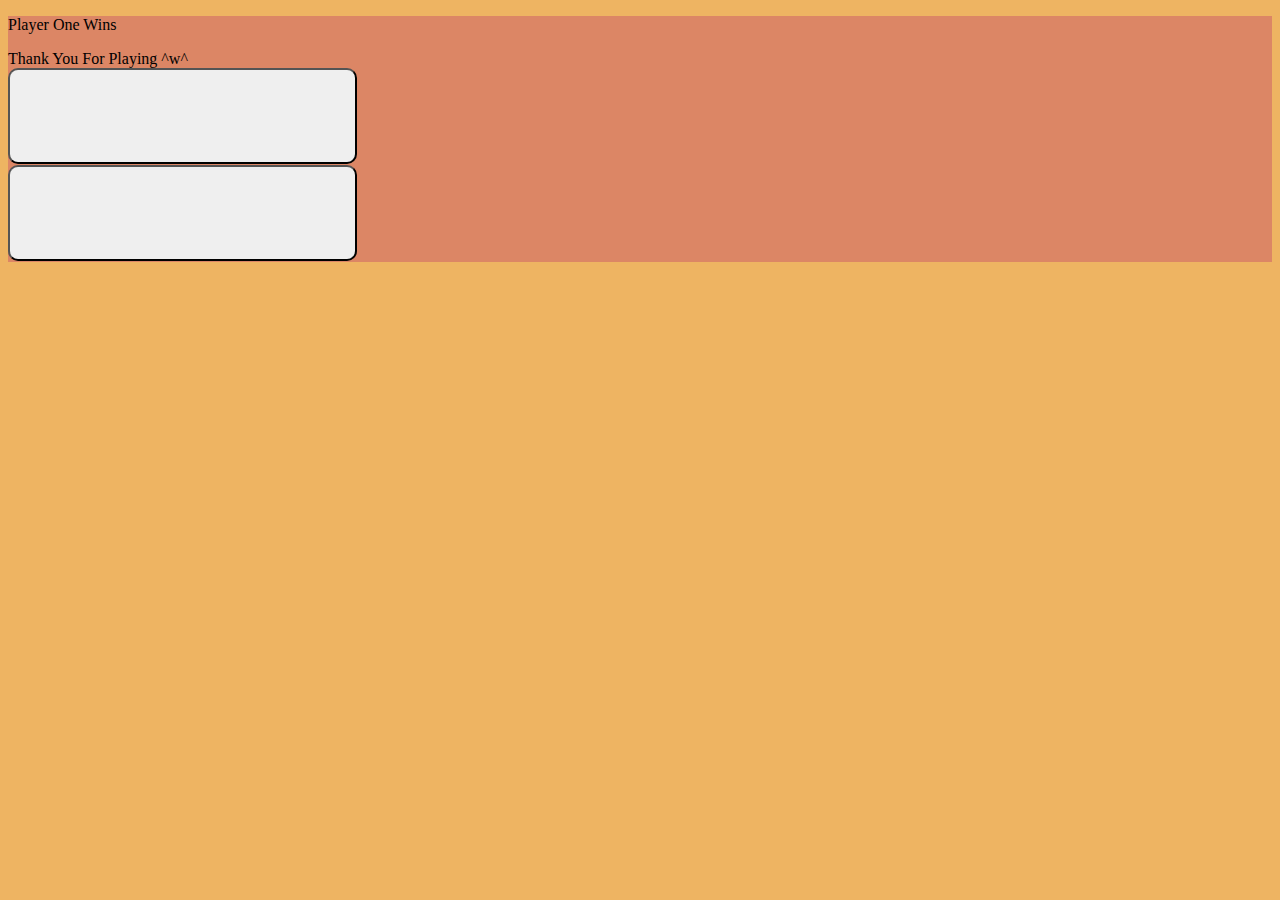
==== pages/pageThree.html @ ed8e5286 "test" ====
<!DOCTYPE html>
<html lang="en">
  <head>
    <meta charset="utf-8" />
    <meta name="viewport" content="width=device-width, initial-scale=1" />
    <title>Page Three</title>
    <link rel="stylesheet" href="../styles/style.css" />
    <link
      href="https://cdn.jsdelivr.net/npm/bootstrap@5.3.2/dist/css/bootstrap.min.css"
      rel="stylesheet"
      integrity="sha384-T3c6CoIi6uLrA9TneNEoa7RxnatzjcDSCmG1MXxSR1GAsXEV/Dwwykc2MPK8M2HN"
      crossorigin="anonymous"
    />
  </head>
  <body class="body">

<!-- StartBody -->
<div class="container d-flex justify-content-evenly align-items-center backgroundNav my-5">
    <div class="row">
      <p>Player One Wins</p>
    </div>
    <div class="row">
      Thank You For Playing ^w^
    </div>

    <div class="row">
      <button style="border-radius: 10px; height: 96px; width: 349px;"></button>
    </div>

    <div class="row">
      <button style="border-radius: 10px; height: 96px; width: 349px;"> </button>
    </div>

</div>

  


  <script src="./scripts/apps.js"></script>
  <script
    src="https://cdn.jsdelivr.net/npm/bootstrap@5.3.2/dist/js/bootstrap.bundle.min.js"
    integrity="sha384-C6RzsynM9kWDrMNeT87bh95OGNyZPhcTNXj1NW7RuBCsyN/o0jlpcV8Qyq46cDfL"
    crossorigin="anonymous"
  ></script>
</body>
</html>
---- styles/style.css ----
.body{
    background-color: #EEB462;
}

.backgroundNav{
    background-color: #DC8665;
}

.TextNav{
    font-family: JustMeAgainDownHere;
    font-size: 120px;
    font-weight: 400px;

}
.TextNavBar{
    font-family: JustMeAgainDownHere;
    font-size: 64px;
    color: #ffff;
}
.bodyTxt{
    font-family: JustMeAgainDownHere;
    font-size: 96px;
    color: black;
}

.buttonTxt{
    font-family: JustMeAgainDownHere;
    font-size: 64px;
    color: black;
}

@font-face{
    font-family: JustMeAgainDownHere;
    src: url(../Fonts/JustMeAgainDownHere-Regular.ttf);
}
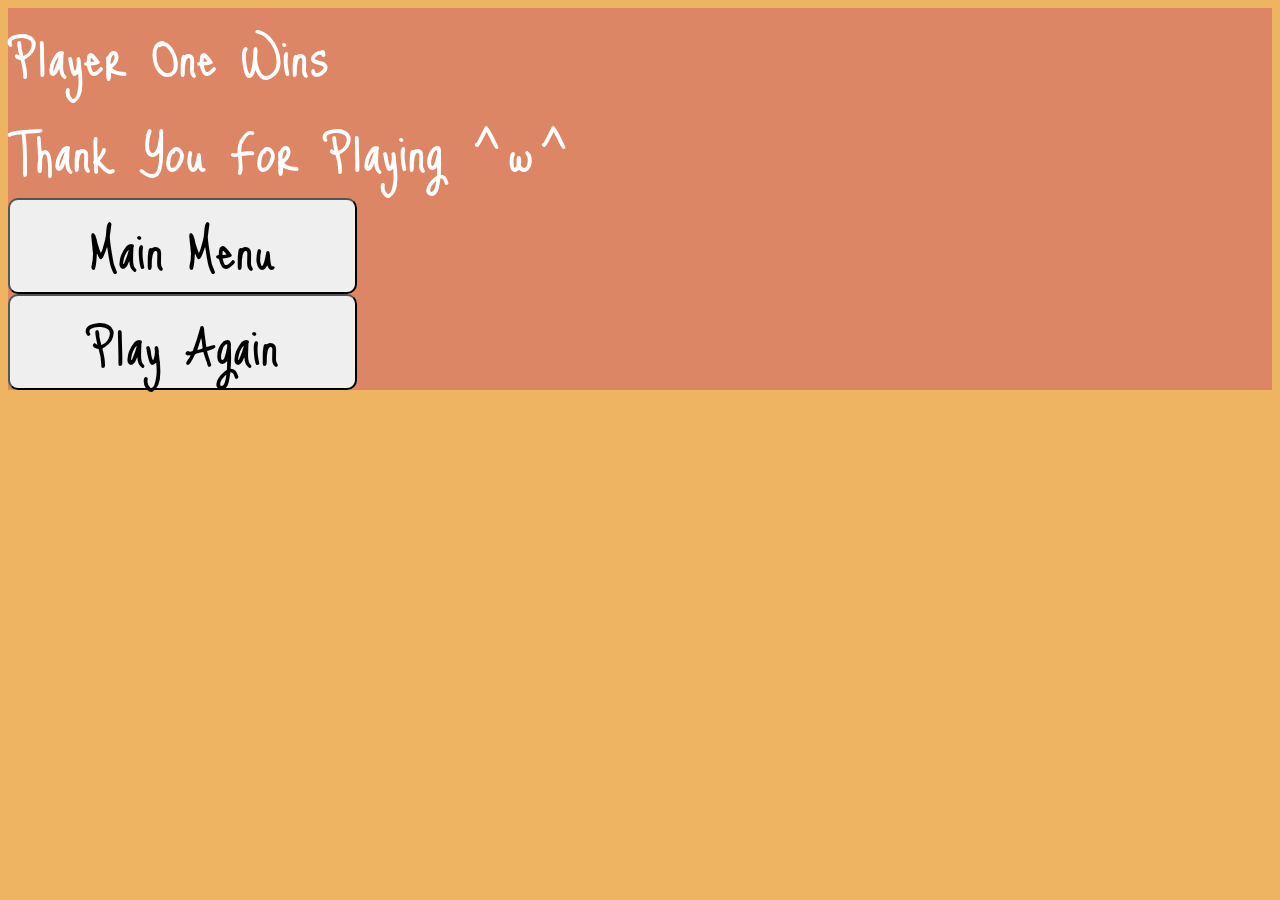
==== commit c269c9b5: "test" ====
--- a/pages/pageThree.html
+++ b/pages/pageThree.html
@@ -15,20 +15,21 @@
   <body class="body">
 
 <!-- StartBody -->
-<div class="container d-flex justify-content-evenly align-items-center backgroundNav my-5">
-    <div class="row">
-      <p>Player One Wins</p>
+<div class="container backgroundNav my-5 p-4">
+    <div class="row my-3 TextNavBar d-flex justify-content-center">
+      Player One Wins
     </div>
-    <div class="row">
+    
+    <div class="row my-3 TextNavBar d-flex justify-content-center">
       Thank You For Playing ^w^
     </div>
 
-    <div class="row">
-      <button style="border-radius: 10px; height: 96px; width: 349px;"></button>
+    <div class="row my-3 d-flex justify-content-center">
+      <a href="../index.html"><button style="border-radius: 10px; height: 96px; width: 349px;" class="buttonTxt"> Main Menu</button></a>
     </div>
 
-    <div class="row">
-      <button style="border-radius: 10px; height: 96px; width: 349px;"> </button>
+    <div class="row my-5 d-flex justify-content-center">
+      <a href="./pageTwo.html"><button style="border-radius: 10px; height: 96px; width: 349px;" class="buttonTxt">Play Again</button></a>
     </div>
 
 </div>
--- a/styles/style.css
+++ b/styles/style.css
@@ -34,3 +34,4 @@
     src: url(../Fonts/JustMeAgainDownHere-Regular.ttf);
 }
 
+
